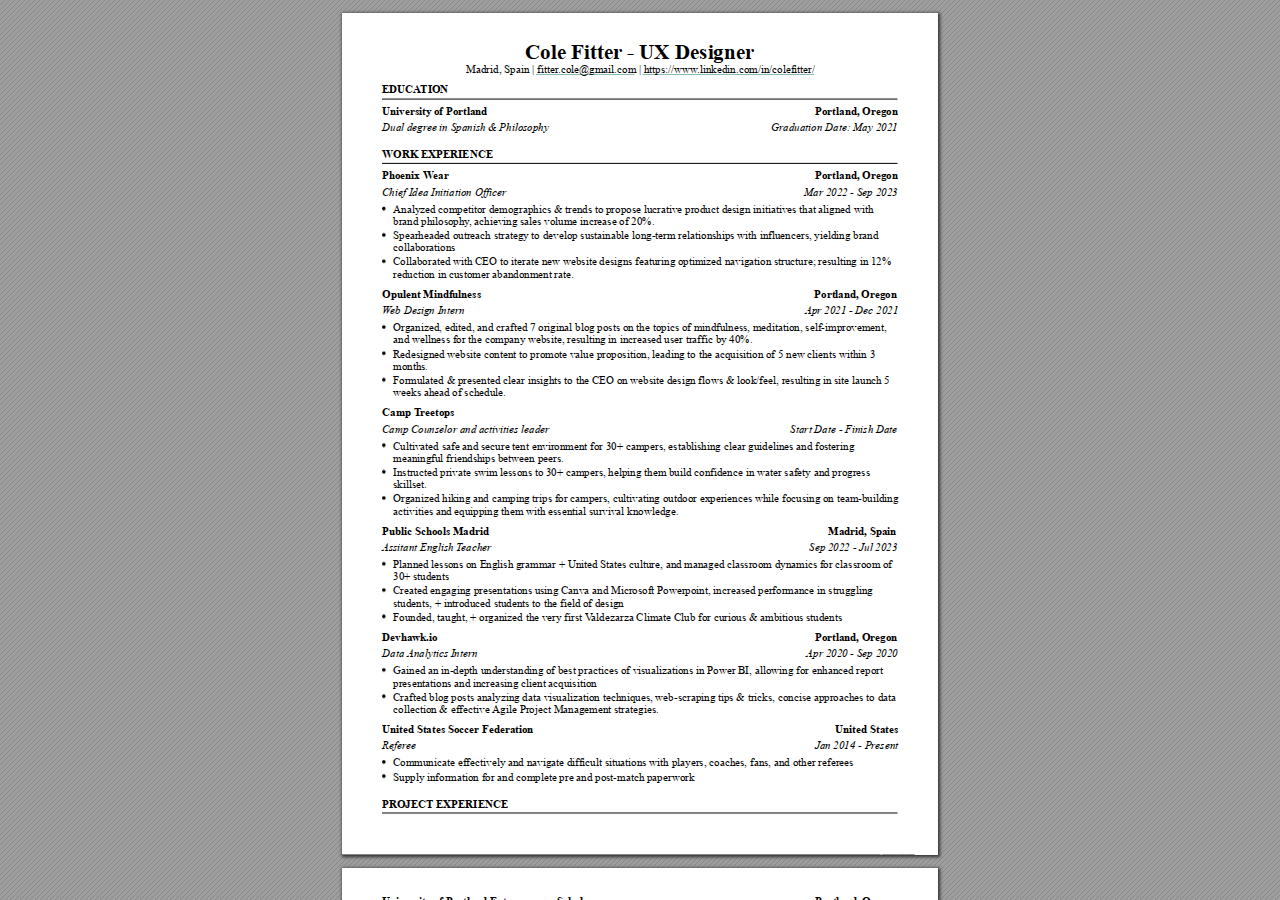
==== ColeWFitterCV.html @ 5f97f332 "Add files via upload" ====
<!DOCTYPE html>
<!-- Created by pdf2htmlEX (https://github.com/pdf2htmlEX/pdf2htmlEX) -->
<html xmlns="http://www.w3.org/1999/xhtml">
<head>
<meta charset="utf-8"/>
<meta name="generator" content="pdf2htmlEX"/>
<meta http-equiv="X-UA-Compatible" content="IE=edge,chrome=1"/>
<style type="text/css">
/*! 
 * Base CSS for pdf2htmlEX
 * Copyright 2012,2013 Lu Wang <coolwanglu@gmail.com> 
 * https://github.com/pdf2htmlEX/pdf2htmlEX/blob/master/share/LICENSE
 */#sidebar{position:absolute;top:0;left:0;bottom:0;width:250px;padding:0;margin:0;overflow:auto}#page-container{position:absolute;top:0;left:0;margin:0;padding:0;border:0}@media screen{#sidebar.opened+#page-container{left:250px}#page-container{bottom:0;right:0;overflow:auto}.loading-indicator{display:none}.loading-indicator.active{display:block;position:absolute;width:64px;height:64px;top:50%;left:50%;margin-top:-32px;margin-left:-32px}.loading-indicator img{position:absolute;top:0;left:0;bottom:0;right:0}}@media print{@page{margin:0}html{margin:0}body{margin:0;-webkit-print-color-adjust:exact}#sidebar{display:none}#page-container{width:auto;height:auto;overflow:visible;background-color:transparent}.d{display:none}}.pf{position:relative;background-color:white;overflow:hidden;margin:0;border:0}.pc{position:absolute;border:0;padding:0;margin:0;top:0;left:0;width:100%;height:100%;overflow:hidden;display:block;transform-origin:0 0;-ms-transform-origin:0 0;-webkit-transform-origin:0 0}.pc.opened{display:block}.bf{position:absolute;border:0;margin:0;top:0;bottom:0;width:100%;height:100%;-ms-user-select:none;-moz-user-select:none;-webkit-user-select:none;user-select:none}.bi{position:absolute;border:0;margin:0;-ms-user-select:none;-moz-user-select:none;-webkit-user-select:none;user-select:none}@media print{.pf{margin:0;box-shadow:none;page-break-after:always;page-break-inside:avoid}@-moz-document url-prefix(){.pf{overflow:visible;border:1px solid #fff}.pc{overflow:visible}}}.c{position:absolute;border:0;padding:0;margin:0;overflow:hidden;display:block}.t{position:absolute;white-space:pre;font-size:1px;transform-origin:0 100%;-ms-transform-origin:0 100%;-webkit-transform-origin:0 100%;unicode-bidi:bidi-override;-moz-font-feature-settings:"liga" 0}.t:after{content:''}.t:before{content:'';display:inline-block}.t span{position:relative;unicode-bidi:bidi-override}._{display:inline-block;color:transparent;z-index:-1}::selection{background:rgba(127,255,255,0.4)}::-moz-selection{background:rgba(127,255,255,0.4)}.pi{display:none}.d{position:absolute;transform-origin:0 100%;-ms-transform-origin:0 100%;-webkit-transform-origin:0 100%}.it{border:0;background-color:rgba(255,255,255,0.0)}.ir:hover{cursor:pointer}</style>
<style type="text/css">
/*! 
 * Fancy styles for pdf2htmlEX
 * Copyright 2012,2013 Lu Wang <coolwanglu@gmail.com> 
 * https://github.com/pdf2htmlEX/pdf2htmlEX/blob/master/share/LICENSE
 */@keyframes fadein{from{opacity:0}to{opacity:1}}@-webkit-keyframes fadein{from{opacity:0}to{opacity:1}}@keyframes swing{0{transform:rotate(0)}10%{transform:rotate(0)}90%{transform:rotate(720deg)}100%{transform:rotate(720deg)}}@-webkit-keyframes swing{0{-webkit-transform:rotate(0)}10%{-webkit-transform:rotate(0)}90%{-webkit-transform:rotate(720deg)}100%{-webkit-transform:rotate(720deg)}}@media screen{#sidebar{background-color:#2f3236;background-image:url("[data-uri]")}#outline{font-family:Georgia,Times,"Times New Roman",serif;font-size:13px;margin:2em 1em}#outline ul{padding:0}#outline li{list-style-type:none;margin:1em 0}#outline li>ul{margin-left:1em}#outline a,#outline a:visited,#outline a:hover,#outline a:active{line-height:1.2;color:#e8e8e8;text-overflow:ellipsis;white-space:nowrap;text-decoration:none;display:block;overflow:hidden;outline:0}#outline a:hover{color:#0cf}#page-container{background-color:#9e9e9e;background-image:url("[data-uri]");-webkit-transition:left 500ms;transition:left 500ms}.pf{margin:13px auto;box-shadow:1px 1px 3px 1px #333;border-collapse:separate}.pc.opened{-webkit-animation:fadein 100ms;animation:fadein 100ms}.loading-indicator.active{-webkit-animation:swing 1.5s ease-in-out .01s infinite alternate none;animation:swing 1.5s ease-in-out .01s infinite alternate none}.checked{background:no-repeat url([data-uri])}}</style>
<style type="text/css">
.ff0{font-family:sans-serif;visibility:hidden;}
@font-face{font-family:ff1;src:url('[data-uri]')format("woff");}.ff1{font-family:ff1;line-height:0.893555;font-style:normal;font-weight:normal;visibility:visible;}
@font-face{font-family:ff2;src:url('[data-uri]')format("woff");}.ff2{font-family:ff2;line-height:0.910645;font-style:normal;font-weight:normal;visibility:visible;}
@font-face{font-family:ff3;src:url('[data-uri]')format("woff");}.ff3{font-family:ff3;line-height:0.910156;font-style:normal;font-weight:normal;visibility:visible;}
.m0{transform:matrix(0.250000,0.000000,0.000000,0.250000,0,0);-ms-transform:matrix(0.250000,0.000000,0.000000,0.250000,0,0);-webkit-transform:matrix(0.250000,0.000000,0.000000,0.250000,0,0);}
.m1{transform:none;-ms-transform:none;-webkit-transform:none;}
.v0{vertical-align:0.000000px;}
.ls0{letter-spacing:0.000000px;}
.sc_{text-shadow:none;}
.sc0{text-shadow:-0.015em 0 transparent,0 0.015em transparent,0.015em 0 transparent,0 -0.015em  transparent;}
@media screen and (-webkit-min-device-pixel-ratio:0){
.sc_{-webkit-text-stroke:0px transparent;}
.sc0{-webkit-text-stroke:0.015em transparent;text-shadow:none;}
}
.ws0{word-spacing:-11.000000px;}
.ws1{word-spacing:0.000000px;}
._b{margin-left:-5.671874px;}
._1{margin-left:-3.767574px;}
._12{margin-left:-2.542966px;}
._0{margin-left:-1.517581px;}
._10{width:870.641489px;}
._3{width:889.440317px;}
._8{width:963.676643px;}
._17{width:1081.053592px;}
._14{width:1115.127809px;}
._5{width:1192.248906px;}
._e{width:1208.147345px;}
._11{width:1254.639533px;}
._a{width:1270.524292px;}
._2{width:1311.530158px;}
._d{width:1315.676641px;}
._6{width:1334.604377px;}
._9{width:1359.418828px;}
._7{width:1361.037965px;}
._15{width:1397.489143px;}
._16{width:1427.768435px;}
._4{width:1465.823130px;}
._13{width:1485.918830px;}
._c{width:1510.690314px;}
._f{width:1596.340704px;}
.fc0{color:rgb(0,0,0);}
.fs1{font-size:44.000000px;}
.fs0{font-size:84.000000px;}
.y0{bottom:-0.500000px;}
.y30{bottom:47.476426px;}
.y2f{bottom:74.658066px;}
.y2e{bottom:88.839707px;}
.y2d{bottom:106.021348px;}
.y2c{bottom:122.202988px;}
.y2b{bottom:142.384629px;}
.y2a{bottom:154.566270px;}
.y29{bottom:168.747910px;}
.y28{bottom:180.929551px;}
.y27{bottom:198.111191px;}
.y26{bottom:214.292832px;}
.y25{bottom:234.474473px;}
.y24{bottom:248.656113px;}
.y23{bottom:260.837754px;}
.y22{bottom:275.019395px;}
.y21{bottom:287.201035px;}
.y20{bottom:304.382676px;}
.y1f{bottom:320.564316px;}
.y1e{bottom:340.745957px;}
.y1d{bottom:352.927598px;}
.y1c{bottom:367.109238px;}
.y1b{bottom:379.290879px;}
.y1a{bottom:393.472520px;}
.y4b{bottom:398.365098px;}
.y19{bottom:405.654160px;}
.y4a{bottom:412.546738px;}
.y18{bottom:422.835801px;}
.y49{bottom:429.728379px;}
.y17{bottom:439.017441px;}
.y48{bottom:445.910020px;}
.y16{bottom:459.199082px;}
.y47{bottom:466.091660px;}
.y15{bottom:471.380723px;}
.y46{bottom:478.273301px;}
.y14{bottom:485.562363px;}
.y45{bottom:492.454941px;}
.y13{bottom:497.744004px;}
.y44{bottom:509.636582px;}
.y12{bottom:511.925645px;}
.y11{bottom:524.107285px;}
.y43{bottom:525.818223px;}
.y10{bottom:541.288926px;}
.y42{bottom:546.999863px;}
.yf{bottom:557.470566px;}
.y41{bottom:574.181504px;}
.ye{bottom:577.652207px;}
.y40{bottom:588.363145px;}
.yd{bottom:589.833848px;}
.y3f{bottom:600.544785px;}
.yc{bottom:604.015488px;}
.y3e{bottom:614.726426px;}
.yb{bottom:616.197129px;}
.y3d{bottom:626.908066px;}
.ya{bottom:630.378770px;}
.y9{bottom:642.560410px;}
.y3c{bottom:644.089707px;}
.y8{bottom:659.742051px;}
.y3b{bottom:660.271348px;}
.y7{bottom:675.923691px;}
.y3a{bottom:680.452988px;}
.y39{bottom:692.634629px;}
.y6{bottom:697.105332px;}
.y38{bottom:706.816270px;}
.y37{bottom:718.997910px;}
.y5{bottom:724.286973px;}
.y36{bottom:733.179551px;}
.y4{bottom:740.468613px;}
.y35{bottom:745.361191px;}
.y34{bottom:759.542832px;}
.y3{bottom:761.650254px;}
.y33{bottom:771.724473px;}
.y2{bottom:781.831895px;}
.y32{bottom:788.906113px;}
.y1{bottom:796.176621px;}
.y31{bottom:805.087754px;}
.h4{height:29.820312px;}
.h5{height:30.550781px;}
.h3{height:30.572266px;}
.h2{height:56.929688px;}
.h0{height:841.890000px;}
.h1{height:842.500000px;}
.w0{width:595.280000px;}
.w1{width:596.000000px;}
.x0{left:0.000000px;}
.x3{left:40.000000px;}
.x4{left:51.000000px;}
.x2{left:123.318467px;}
.x1{left:182.955186px;}
@media print{
.v0{vertical-align:0.000000pt;}
.ls0{letter-spacing:0.000000pt;}
.ws0{word-spacing:-14.666667pt;}
.ws1{word-spacing:0.000000pt;}
._b{margin-left:-7.562498pt;}
._1{margin-left:-5.023432pt;}
._12{margin-left:-3.390621pt;}
._0{margin-left:-2.023442pt;}
._10{width:1160.855319pt;}
._3{width:1185.920423pt;}
._8{width:1284.902190pt;}
._17{width:1441.404790pt;}
._14{width:1486.837078pt;}
._5{width:1589.665207pt;}
._e{width:1610.863127pt;}
._11{width:1672.852710pt;}
._a{width:1694.032389pt;}
._2{width:1748.706877pt;}
._d{width:1754.235522pt;}
._6{width:1779.472502pt;}
._9{width:1812.558438pt;}
._7{width:1814.717287pt;}
._15{width:1863.318857pt;}
._16{width:1903.691247pt;}
._4{width:1954.430840pt;}
._13{width:1981.225107pt;}
._c{width:2014.253752pt;}
._f{width:2128.454273pt;}
.fs1{font-size:58.666667pt;}
.fs0{font-size:112.000000pt;}
.y0{bottom:-0.666667pt;}
.y30{bottom:63.301901pt;}
.y2f{bottom:99.544088pt;}
.y2e{bottom:118.452943pt;}
.y2d{bottom:141.361797pt;}
.y2c{bottom:162.937317pt;}
.y2b{bottom:189.846172pt;}
.y2a{bottom:206.088360pt;}
.y29{bottom:224.997213pt;}
.y28{bottom:241.239401pt;}
.y27{bottom:264.148255pt;}
.y26{bottom:285.723776pt;}
.y25{bottom:312.632631pt;}
.y24{bottom:331.541484pt;}
.y23{bottom:347.783672pt;}
.y22{bottom:366.692527pt;}
.y21{bottom:382.934713pt;}
.y20{bottom:405.843568pt;}
.y1f{bottom:427.419088pt;}
.y1e{bottom:454.327943pt;}
.y1d{bottom:470.570131pt;}
.y1c{bottom:489.478984pt;}
.y1b{bottom:505.721172pt;}
.y1a{bottom:524.630027pt;}
.y4b{bottom:531.153464pt;}
.y19{bottom:540.872213pt;}
.y4a{bottom:550.062317pt;}
.y18{bottom:563.781068pt;}
.y49{bottom:572.971172pt;}
.y17{bottom:585.356588pt;}
.y48{bottom:594.546693pt;}
.y16{bottom:612.265443pt;}
.y47{bottom:621.455547pt;}
.y15{bottom:628.507631pt;}
.y46{bottom:637.697735pt;}
.y14{bottom:647.416484pt;}
.y45{bottom:656.606588pt;}
.y13{bottom:663.658672pt;}
.y44{bottom:679.515443pt;}
.y12{bottom:682.567527pt;}
.y11{bottom:698.809713pt;}
.y43{bottom:701.090964pt;}
.y10{bottom:721.718568pt;}
.y42{bottom:729.333151pt;}
.yf{bottom:743.294088pt;}
.y41{bottom:765.575339pt;}
.ye{bottom:770.202943pt;}
.y40{bottom:784.484193pt;}
.yd{bottom:786.445131pt;}
.y3f{bottom:800.726380pt;}
.yc{bottom:805.353984pt;}
.y3e{bottom:819.635235pt;}
.yb{bottom:821.596172pt;}
.y3d{bottom:835.877421pt;}
.ya{bottom:840.505027pt;}
.y9{bottom:856.747213pt;}
.y3c{bottom:858.786276pt;}
.y8{bottom:879.656068pt;}
.y3b{bottom:880.361797pt;}
.y7{bottom:901.231588pt;}
.y3a{bottom:907.270651pt;}
.y39{bottom:923.512839pt;}
.y6{bottom:929.473776pt;}
.y38{bottom:942.421693pt;}
.y37{bottom:958.663880pt;}
.y5{bottom:965.715964pt;}
.y36{bottom:977.572735pt;}
.y4{bottom:987.291484pt;}
.y35{bottom:993.814921pt;}
.y34{bottom:1012.723776pt;}
.y3{bottom:1015.533672pt;}
.y33{bottom:1028.965964pt;}
.y2{bottom:1042.442527pt;}
.y32{bottom:1051.874817pt;}
.y1{bottom:1061.568828pt;}
.y31{bottom:1073.450339pt;}
.h4{height:39.760417pt;}
.h5{height:40.734375pt;}
.h3{height:40.763021pt;}
.h2{height:75.906250pt;}
.h0{height:1122.520000pt;}
.h1{height:1123.333333pt;}
.w0{width:793.706667pt;}
.w1{width:794.666667pt;}
.x0{left:0.000000pt;}
.x3{left:53.333333pt;}
.x4{left:68.000000pt;}
.x2{left:164.424623pt;}
.x1{left:243.940248pt;}
}
</style>
<script>
/*
 Copyright 2012 Mozilla Foundation 
 Copyright 2013 Lu Wang <coolwanglu@gmail.com>
 Apachine License Version 2.0 
*/
(function(){function b(a,b,e,f){var c=(a.className||"").split(/\s+/g);""===c[0]&&c.shift();var d=c.indexOf(b);0>d&&e&&c.push(b);0<=d&&f&&c.splice(d,1);a.className=c.join(" ");return 0<=d}if(!("classList"in document.createElement("div"))){var e={add:function(a){b(this.element,a,!0,!1)},contains:function(a){return b(this.element,a,!1,!1)},remove:function(a){b(this.element,a,!1,!0)},toggle:function(a){b(this.element,a,!0,!0)}};Object.defineProperty(HTMLElement.prototype,"classList",{get:function(){if(this._classList)return this._classList;
var a=Object.create(e,{element:{value:this,writable:!1,enumerable:!0}});Object.defineProperty(this,"_classList",{value:a,writable:!1,enumerable:!1});return a},enumerable:!0})}})();
</script>
<script>
(function(){/*
 pdf2htmlEX.js: Core UI functions for pdf2htmlEX 
 Copyright 2012,2013 Lu Wang <coolwanglu@gmail.com> and other contributors 
 https://github.com/pdf2htmlEX/pdf2htmlEX/blob/master/share/LICENSE 
*/
var pdf2htmlEX=window.pdf2htmlEX=window.pdf2htmlEX||{},CSS_CLASS_NAMES={page_frame:"pf",page_content_box:"pc",page_data:"pi",background_image:"bi",link:"l",input_radio:"ir",__dummy__:"no comma"},DEFAULT_CONFIG={container_id:"page-container",sidebar_id:"sidebar",outline_id:"outline",loading_indicator_cls:"loading-indicator",preload_pages:3,render_timeout:100,scale_step:0.9,key_handler:!0,hashchange_handler:!0,view_history_handler:!0,__dummy__:"no comma"},EPS=1E-6;
function invert(a){var b=a[0]*a[3]-a[1]*a[2];return[a[3]/b,-a[1]/b,-a[2]/b,a[0]/b,(a[2]*a[5]-a[3]*a[4])/b,(a[1]*a[4]-a[0]*a[5])/b]}function transform(a,b){return[a[0]*b[0]+a[2]*b[1]+a[4],a[1]*b[0]+a[3]*b[1]+a[5]]}function get_page_number(a){return parseInt(a.getAttribute("data-page-no"),16)}function disable_dragstart(a){for(var b=0,c=a.length;b<c;++b)a[b].addEventListener("dragstart",function(){return!1},!1)}
function clone_and_extend_objs(a){for(var b={},c=0,e=arguments.length;c<e;++c){var h=arguments[c],d;for(d in h)h.hasOwnProperty(d)&&(b[d]=h[d])}return b}
function Page(a){if(a){this.shown=this.loaded=!1;this.page=a;this.num=get_page_number(a);this.original_height=a.clientHeight;this.original_width=a.clientWidth;var b=a.getElementsByClassName(CSS_CLASS_NAMES.page_content_box)[0];b&&(this.content_box=b,this.original_scale=this.cur_scale=this.original_height/b.clientHeight,this.page_data=JSON.parse(a.getElementsByClassName(CSS_CLASS_NAMES.page_data)[0].getAttribute("data-data")),this.ctm=this.page_data.ctm,this.ictm=invert(this.ctm),this.loaded=!0)}}
Page.prototype={hide:function(){this.loaded&&this.shown&&(this.content_box.classList.remove("opened"),this.shown=!1)},show:function(){this.loaded&&!this.shown&&(this.content_box.classList.add("opened"),this.shown=!0)},rescale:function(a){this.cur_scale=0===a?this.original_scale:a;this.loaded&&(a=this.content_box.style,a.msTransform=a.webkitTransform=a.transform="scale("+this.cur_scale.toFixed(3)+")");a=this.page.style;a.height=this.original_height*this.cur_scale+"px";a.width=this.original_width*this.cur_scale+
"px"},view_position:function(){var a=this.page,b=a.parentNode;return[b.scrollLeft-a.offsetLeft-a.clientLeft,b.scrollTop-a.offsetTop-a.clientTop]},height:function(){return this.page.clientHeight},width:function(){return this.page.clientWidth}};function Viewer(a){this.config=clone_and_extend_objs(DEFAULT_CONFIG,0<arguments.length?a:{});this.pages_loading=[];this.init_before_loading_content();var b=this;document.addEventListener("DOMContentLoaded",function(){b.init_after_loading_content()},!1)}
Viewer.prototype={scale:1,cur_page_idx:0,first_page_idx:0,init_before_loading_content:function(){this.pre_hide_pages()},initialize_radio_button:function(){for(var a=document.getElementsByClassName(CSS_CLASS_NAMES.input_radio),b=0;b<a.length;b++)a[b].addEventListener("click",function(){this.classList.toggle("checked")})},init_after_loading_content:function(){this.sidebar=document.getElementById(this.config.sidebar_id);this.outline=document.getElementById(this.config.outline_id);this.container=document.getElementById(this.config.container_id);
this.loading_indicator=document.getElementsByClassName(this.config.loading_indicator_cls)[0];for(var a=!0,b=this.outline.childNodes,c=0,e=b.length;c<e;++c)if("ul"===b[c].nodeName.toLowerCase()){a=!1;break}a||this.sidebar.classList.add("opened");this.find_pages();if(0!=this.pages.length){disable_dragstart(document.getElementsByClassName(CSS_CLASS_NAMES.background_image));this.config.key_handler&&this.register_key_handler();var h=this;this.config.hashchange_handler&&window.addEventListener("hashchange",
function(a){h.navigate_to_dest(document.location.hash.substring(1))},!1);this.config.view_history_handler&&window.addEventListener("popstate",function(a){a.state&&h.navigate_to_dest(a.state)},!1);this.container.addEventListener("scroll",function(){h.update_page_idx();h.schedule_render(!0)},!1);[this.container,this.outline].forEach(function(a){a.addEventListener("click",h.link_handler.bind(h),!1)});this.initialize_radio_button();this.render()}},find_pages:function(){for(var a=[],b={},c=this.container.childNodes,
e=0,h=c.length;e<h;++e){var d=c[e];d.nodeType===Node.ELEMENT_NODE&&d.classList.contains(CSS_CLASS_NAMES.page_frame)&&(d=new Page(d),a.push(d),b[d.num]=a.length-1)}this.pages=a;this.page_map=b},load_page:function(a,b,c){var e=this.pages;if(!(a>=e.length||(e=e[a],e.loaded||this.pages_loading[a]))){var e=e.page,h=e.getAttribute("data-page-url");if(h){this.pages_loading[a]=!0;var d=e.getElementsByClassName(this.config.loading_indicator_cls)[0];"undefined"===typeof d&&(d=this.loading_indicator.cloneNode(!0),
d.classList.add("active"),e.appendChild(d));var f=this,g=new XMLHttpRequest;g.open("GET",h,!0);g.onload=function(){if(200===g.status||0===g.status){var b=document.createElement("div");b.innerHTML=g.responseText;for(var d=null,b=b.childNodes,e=0,h=b.length;e<h;++e){var p=b[e];if(p.nodeType===Node.ELEMENT_NODE&&p.classList.contains(CSS_CLASS_NAMES.page_frame)){d=p;break}}b=f.pages[a];f.container.replaceChild(d,b.page);b=new Page(d);f.pages[a]=b;b.hide();b.rescale(f.scale);disable_dragstart(d.getElementsByClassName(CSS_CLASS_NAMES.background_image));
f.schedule_render(!1);c&&c(b)}delete f.pages_loading[a]};g.send(null)}void 0===b&&(b=this.config.preload_pages);0<--b&&(f=this,setTimeout(function(){f.load_page(a+1,b)},0))}},pre_hide_pages:function(){var a="@media screen{."+CSS_CLASS_NAMES.page_content_box+"{display:none;}}",b=document.createElement("style");b.styleSheet?b.styleSheet.cssText=a:b.appendChild(document.createTextNode(a));document.head.appendChild(b)},render:function(){for(var a=this.container,b=a.scrollTop,c=a.clientHeight,a=b-c,b=
b+c+c,c=this.pages,e=0,h=c.length;e<h;++e){var d=c[e],f=d.page,g=f.offsetTop+f.clientTop,f=g+f.clientHeight;g<=b&&f>=a?d.loaded?d.show():this.load_page(e):d.hide()}},update_page_idx:function(){var a=this.pages,b=a.length;if(!(2>b)){for(var c=this.container,e=c.scrollTop,c=e+c.clientHeight,h=-1,d=b,f=d-h;1<f;){var g=h+Math.floor(f/2),f=a[g].page;f.offsetTop+f.clientTop+f.clientHeight>=e?d=g:h=g;f=d-h}this.first_page_idx=d;for(var g=h=this.cur_page_idx,k=0;d<b;++d){var f=a[d].page,l=f.offsetTop+f.clientTop,
f=f.clientHeight;if(l>c)break;f=(Math.min(c,l+f)-Math.max(e,l))/f;if(d===h&&Math.abs(f-1)<=EPS){g=h;break}f>k&&(k=f,g=d)}this.cur_page_idx=g}},schedule_render:function(a){if(void 0!==this.render_timer){if(!a)return;clearTimeout(this.render_timer)}var b=this;this.render_timer=setTimeout(function(){delete b.render_timer;b.render()},this.config.render_timeout)},register_key_handler:function(){var a=this;window.addEventListener("DOMMouseScroll",function(b){if(b.ctrlKey){b.preventDefault();var c=a.container,
e=c.getBoundingClientRect(),c=[b.clientX-e.left-c.clientLeft,b.clientY-e.top-c.clientTop];a.rescale(Math.pow(a.config.scale_step,b.detail),!0,c)}},!1);window.addEventListener("keydown",function(b){var c=!1,e=b.ctrlKey||b.metaKey,h=b.altKey;switch(b.keyCode){case 61:case 107:case 187:e&&(a.rescale(1/a.config.scale_step,!0),c=!0);break;case 173:case 109:case 189:e&&(a.rescale(a.config.scale_step,!0),c=!0);break;case 48:e&&(a.rescale(0,!1),c=!0);break;case 33:h?a.scroll_to(a.cur_page_idx-1):a.container.scrollTop-=
a.container.clientHeight;c=!0;break;case 34:h?a.scroll_to(a.cur_page_idx+1):a.container.scrollTop+=a.container.clientHeight;c=!0;break;case 35:a.container.scrollTop=a.container.scrollHeight;c=!0;break;case 36:a.container.scrollTop=0,c=!0}c&&b.preventDefault()},!1)},rescale:function(a,b,c){var e=this.scale;this.scale=a=0===a?1:b?e*a:a;c||(c=[0,0]);b=this.container;c[0]+=b.scrollLeft;c[1]+=b.scrollTop;for(var h=this.pages,d=h.length,f=this.first_page_idx;f<d;++f){var g=h[f].page;if(g.offsetTop+g.clientTop>=
c[1])break}g=f-1;0>g&&(g=0);var g=h[g].page,k=g.clientWidth,f=g.clientHeight,l=g.offsetLeft+g.clientLeft,m=c[0]-l;0>m?m=0:m>k&&(m=k);k=g.offsetTop+g.clientTop;c=c[1]-k;0>c?c=0:c>f&&(c=f);for(f=0;f<d;++f)h[f].rescale(a);b.scrollLeft+=m/e*a+g.offsetLeft+g.clientLeft-m-l;b.scrollTop+=c/e*a+g.offsetTop+g.clientTop-c-k;this.schedule_render(!0)},fit_width:function(){var a=this.cur_page_idx;this.rescale(this.container.clientWidth/this.pages[a].width(),!0);this.scroll_to(a)},fit_height:function(){var a=this.cur_page_idx;
this.rescale(this.container.clientHeight/this.pages[a].height(),!0);this.scroll_to(a)},get_containing_page:function(a){for(;a;){if(a.nodeType===Node.ELEMENT_NODE&&a.classList.contains(CSS_CLASS_NAMES.page_frame)){a=get_page_number(a);var b=this.page_map;return a in b?this.pages[b[a]]:null}a=a.parentNode}return null},link_handler:function(a){var b=a.target,c=b.getAttribute("data-dest-detail");if(c){if(this.config.view_history_handler)try{var e=this.get_current_view_hash();window.history.replaceState(e,
"","#"+e);window.history.pushState(c,"","#"+c)}catch(h){}this.navigate_to_dest(c,this.get_containing_page(b));a.preventDefault()}},navigate_to_dest:function(a,b){try{var c=JSON.parse(a)}catch(e){return}if(c instanceof Array){var h=c[0],d=this.page_map;if(h in d){for(var f=d[h],h=this.pages[f],d=2,g=c.length;d<g;++d){var k=c[d];if(null!==k&&"number"!==typeof k)return}for(;6>c.length;)c.push(null);var g=b||this.pages[this.cur_page_idx],d=g.view_position(),d=transform(g.ictm,[d[0],g.height()-d[1]]),
g=this.scale,l=[0,0],m=!0,k=!1,n=this.scale;switch(c[1]){case "XYZ":l=[null===c[2]?d[0]:c[2]*n,null===c[3]?d[1]:c[3]*n];g=c[4];if(null===g||0===g)g=this.scale;k=!0;break;case "Fit":case "FitB":l=[0,0];k=!0;break;case "FitH":case "FitBH":l=[0,null===c[2]?d[1]:c[2]*n];k=!0;break;case "FitV":case "FitBV":l=[null===c[2]?d[0]:c[2]*n,0];k=!0;break;case "FitR":l=[c[2]*n,c[5]*n],m=!1,k=!0}if(k){this.rescale(g,!1);var p=this,c=function(a){l=transform(a.ctm,l);m&&(l[1]=a.height()-l[1]);p.scroll_to(f,l)};h.loaded?
c(h):(this.load_page(f,void 0,c),this.scroll_to(f))}}}},scroll_to:function(a,b){var c=this.pages;if(!(0>a||a>=c.length)){c=c[a].view_position();void 0===b&&(b=[0,0]);var e=this.container;e.scrollLeft+=b[0]-c[0];e.scrollTop+=b[1]-c[1]}},get_current_view_hash:function(){var a=[],b=this.pages[this.cur_page_idx];a.push(b.num);a.push("XYZ");var c=b.view_position(),c=transform(b.ictm,[c[0],b.height()-c[1]]);a.push(c[0]/this.scale);a.push(c[1]/this.scale);a.push(this.scale);return JSON.stringify(a)}};
pdf2htmlEX.Viewer=Viewer;})();
</script>
<script>
try{
pdf2htmlEX.defaultViewer = new pdf2htmlEX.Viewer({});
}catch(e){}
</script>
<title></title>
</head>
<body>
<div id="sidebar">
<div id="outline">
</div>
</div>
<div id="page-container">
<div id="pf1" class="pf w0 h0" data-page-no="1"><div class="pc pc1 w0 h0"><img class="bi x0 y0 w1 h1" alt="" src="[data-uri]"/><div class="t m0 x1 h2 y1 ff1 fs0 fc0 sc0 ls0 ws1">Cole Fitter<span class="_ _0"></span> - UX Designer</div><div class="t m0 x2 h3 y2 ff2 fs1 fc0 sc0 ls0 ws1">Madrid, Spain | fitter<span class="_ _0"></span>.cole@gmail.com | https://www<span class="_ _1"></span>.linkedin.com/in/colefitter/</div><div class="t m0 x3 h4 y3 ff1 fs1 fc0 sc0 ls0 ws0">EDUCA<span class="_ _1"></span>TION</div><div class="t m0 x3 h4 y4 ff1 fs1 fc0 sc0 ls0 ws1">University of Portland<span class="_ _2"> </span>Portland, Oregon</div><div class="t m0 x3 h5 y5 ff3 fs1 fc0 sc0 ls0 ws1">Dual degr<span class="_ _0"></span>ee in Spanish &amp; Philosophy<span class="_ _3"> </span>Graduation Date: May 2021</div><div class="t m0 x3 h4 y6 ff1 fs1 fc0 sc0 ls0 ws1">WORK EXPERIENCE</div><div class="t m0 x3 h4 y7 ff1 fs1 fc0 sc0 ls0 ws1">Phoenix W<span class="_ _0"></span>ear<span class="_ _4"> </span>Portland, Oregon</div><div class="t m0 x3 h5 y8 ff3 fs1 fc0 sc0 ls0 ws1">Chief Idea Initiation Officer<span class="_ _5"> </span>Mar 2022 - Sep 2023</div><div class="t m0 x4 h3 y9 ff2 fs1 fc0 sc0 ls0 ws1">Analyzed competitor demographics &amp; trends to propose lucrative product design initiatives that aligned with </div><div class="t m0 x4 h3 ya ff2 fs1 fc0 sc0 ls0 ws1">brand philosophy<span class="_ _1"></span>, achieving sales volume increase of 20%.</div><div class="t m0 x4 h3 yb ff2 fs1 fc0 sc0 ls0 ws1">Spearheaded outreach strategy to develop sustainable long-term relationships with influencers, yielding brand </div><div class="t m0 x4 h3 yc ff2 fs1 fc0 sc0 ls0">collaborations</div><div class="t m0 x4 h3 yd ff2 fs1 fc0 sc0 ls0 ws1">Collaborated with CEO to iterate new website designs featuring optimized navigation structure; resulting in 12% </div><div class="t m0 x4 h3 ye ff2 fs1 fc0 sc0 ls0 ws1">reduction in customer abandonment rate.</div><div class="t m0 x3 h4 yf ff1 fs1 fc0 sc0 ls0 ws1">Opulent Mindfulness<span class="_ _6"> </span>Portland, Oregon</div><div class="t m0 x3 h5 y10 ff3 fs1 fc0 sc0 ls0 ws1">W<span class="_ _1"></span>eb Design Intern<span class="_ _7"> </span>Apr 2021 - Dec 2021</div><div class="t m0 x4 h3 y11 ff2 fs1 fc0 sc0 ls0 ws1">Organized, edited, and crafted 7 original blog posts on the topics of mindfulness, meditation, self-improvement, </div><div class="t m0 x4 h3 y12 ff2 fs1 fc0 sc0 ls0 ws1">and wellness for the company website, resulting in increased user traffic by 40%.</div><div class="t m0 x4 h3 y13 ff2 fs1 fc0 sc0 ls0 ws1">Redesigned website content to promote value proposition, leading to the acquisition of 5 new clients within 3 </div><div class="t m0 x4 h3 y14 ff2 fs1 fc0 sc0 ls0">months.</div><div class="t m0 x4 h3 y15 ff2 fs1 fc0 sc0 ls0 ws1">Formulated &amp; presented clear insights to the CEO on website design flows &amp; look/feel, resulting in site launch 5 </div><div class="t m0 x4 h3 y16 ff2 fs1 fc0 sc0 ls0 ws1">weeks ahead of schedule.</div><div class="t m0 x3 h4 y17 ff1 fs1 fc0 sc0 ls0 ws1">Camp T<span class="_ _1"></span>reetops</div><div class="t m0 x3 h5 y18 ff3 fs1 fc0 sc0 ls0 ws1">Camp Counselor and activities leader<span class="_ _8"> </span>Start Date - Finish Date</div><div class="t m0 x4 h3 y19 ff2 fs1 fc0 sc0 ls0 ws1">Cultivated safe and secure tent environment for 30+ campers, establishing clear guidelines and fostering </div><div class="t m0 x4 h3 y1a ff2 fs1 fc0 sc0 ls0 ws1">meaningful friendships between peers.</div><div class="t m0 x4 h3 y1b ff2 fs1 fc0 sc0 ls0 ws1">Instructed private swim lessons to 30+ campers, helping them build confidence in water safety and progress </div><div class="t m0 x4 h3 y1c ff2 fs1 fc0 sc0 ls0">skillset.</div><div class="t m0 x4 h3 y1d ff2 fs1 fc0 sc0 ls0 ws1">Organized hiking and camping trips for campers, cultivating outdoor experiences while focusing on team-building </div><div class="t m0 x4 h3 y1e ff2 fs1 fc0 sc0 ls0 ws1">activities and equipping them with essential survival knowledge.</div><div class="t m0 x3 h4 y1f ff1 fs1 fc0 sc0 ls0 ws1">Public Schools Madrid<span class="_ _9"> </span>Madrid, Spain</div><div class="t m0 x3 h5 y20 ff3 fs1 fc0 sc0 ls0 ws1">Assitant English T<span class="_ _1"></span>eacher<span class="_ _a"> </span>Sep 2022 - Jul 2023</div><div class="t m0 x4 h3 y21 ff2 fs1 fc0 sc0 ls0 ws1">Planned lessons on English grammar + United States culture, and managed classroom dynamics for classroom of </div><div class="t m0 x4 h3 y22 ff2 fs1 fc0 sc0 ls0 ws1">30+ students</div><div class="t m0 x4 h3 y23 ff2 fs1 fc0 sc0 ls0 ws1">Created engaging presentations using Canva and Microsoft Powerpoint, increased performance in struggling </div><div class="t m0 x4 h3 y24 ff2 fs1 fc0 sc0 ls0 ws1">students, + introduced students to the field of design</div><div class="t m0 x4 h3 y25 ff2 fs1 fc0 sc0 ls0 ws1">Founded, taught, + organized the very first V<span class="_ _b"></span>aldezarza Climate Club for curious &amp; ambitious students</div><div class="t m0 x3 h4 y26 ff1 fs1 fc0 sc0 ls0 ws1">Devhawk.io<span class="_ _c"> </span>Portland, Oregon</div><div class="t m0 x3 h5 y27 ff3 fs1 fc0 sc0 ls0 ws1">Data Analytics Intern<span class="_ _d"> </span>Apr 2020 - Sep 2020</div><div class="t m0 x4 h3 y28 ff2 fs1 fc0 sc0 ls0 ws1">Gained an in-depth understanding of best practices of visualizations in Power BI, allowing for enhanced report </div><div class="t m0 x4 h3 y29 ff2 fs1 fc0 sc0 ls0 ws1">presentations and increasing client acquisition</div><div class="t m0 x4 h3 y2a ff2 fs1 fc0 sc0 ls0 ws1">Crafted blog posts analyzing data visualization techniques, web-scraping tips &amp; tricks, concise approaches to data </div><div class="t m0 x4 h3 y2b ff2 fs1 fc0 sc0 ls0 ws1">collection &amp; effective Agile Project Management strategies.</div><div class="t m0 x3 h4 y2c ff1 fs1 fc0 sc0 ls0 ws1">United States Soccer Federation<span class="_ _e"> </span>United States</div><div class="t m0 x3 h5 y2d ff3 fs1 fc0 sc0 ls0 ws1">Refer<span class="_ _0"></span>ee<span class="_ _f"> </span>Jan 2014 - Pr<span class="_ _0"></span>esent</div><div class="t m0 x4 h3 y2e ff2 fs1 fc0 sc0 ls0 ws1">Communicate effectively and navigate dif<span class="_ _0"></span>ficult situations with players, coaches, fans, and other referees</div><div class="t m0 x4 h3 y2f ff2 fs1 fc0 sc0 ls0 ws1">Supply information for and complete pre and post-match paperwork</div><div class="t m0 x3 h4 y30 ff1 fs1 fc0 sc0 ls0 ws1">PROJECT EXPERIENCE</div><a class="l" href="mailto:fitter.cole@gmail.com"><div class="d m1" style="border-style:none;position:absolute;left:193.959092px;bottom:779.452500px;width:98.709961px;height:12.181641px;background-color:rgba(255,255,255,0.000001);"></div></a><a class="l" href="https://www.linkedin.com/in/colefitter/"><div class="d m1" style="border-style:none;position:absolute;left:300.371201px;bottom:779.452500px;width:30.561524px;height:12.181641px;background-color:rgba(255,255,255,0.000001);"></div></a><a class="l" href="https://www.linkedin.com/in/colefitter/"><div class="d m1" style="border-style:none;position:absolute;left:330.932725px;bottom:779.452500px;width:86.662597px;height:12.181641px;background-color:rgba(255,255,255,0.000001);"></div></a><a class="l" href="https://www.linkedin.com/in/colefitter/"><div class="d m1" style="border-style:none;position:absolute;left:417.595322px;bottom:779.452500px;width:11.612305px;height:12.181641px;background-color:rgba(255,255,255,0.000001);"></div></a><a class="l" href="https://www.linkedin.com/in/colefitter/"><div class="d m1" style="border-style:none;position:absolute;left:429.207627px;bottom:779.452500px;width:42.753906px;height:12.181641px;background-color:rgba(255,255,255,0.000001);"></div></a></div><div class="pi" data-data='{"ctm":[1.000000,0.000000,0.000000,1.000000,0.000000,0.000000]}'></div></div>
<div id="pf2" class="pf w0 h0" data-page-no="2"><div class="pc pc2 w0 h0"><img class="bi x0 y0 w1 h1" alt="" src="[data-uri]"/><div class="t m0 x3 h4 y31 ff1 fs1 fc0 sc0 ls0 ws1">University of Portland Entrepr<span class="_ _0"></span>eneur Scholars<span class="_ _10"> </span>Portland, Oregon</div><div class="t m0 x3 h5 y32 ff3 fs1 fc0 sc0 ls0 ws1">SafeSense Smart Helmet<span class="_ _11"> </span>Sep 2019 - May 2020</div><div class="t m0 x4 h3 y33 ff2 fs1 fc0 sc0 ls0 ws1">Successfully presented a formal pitch + product video leveraging strategies outlined in the Business Model </div><div class="t m0 x4 h3 y34 ff2 fs1 fc0 sc0 ls0 ws1">Canvas, impressing the Pilots V<span class="_ _b"></span>enture Challenge judges</div><div class="t m0 x4 h3 y35 ff2 fs1 fc0 sc0 ls0 ws1">Partnered with innovation and startup experts from T<span class="_ _1"></span>okyo and New Zealand to innovate the SafeSense product </div><div class="t m0 x4 h3 y36 ff2 fs1 fc0 sc0 ls0 ws1">roadmap, driving an increase of 35% in client acquisitions.</div><div class="t m0 x4 h3 y37 ff2 fs1 fc0 sc0 ls0 ws1">Attended training sessions at Bloomberg headquarters, attaining specialized insight expanding product capabilities </div><div class="t m0 x4 h3 y38 ff2 fs1 fc0 sc0 ls0 ws1">by 20%.</div><div class="t m0 x4 h3 y39 ff2 fs1 fc0 sc0 ls0 ws1">Conducted meetings with key stakeholders in New Y<span class="_ _1"></span>ork City to validate hypotheses and develop ef<span class="_ _0"></span>fective </div><div class="t m0 x4 h3 y3a ff2 fs1 fc0 sc0 ls0 ws1">solutions, leading to a successful pivot in the SafesSense roadmap.</div><div class="t m0 x3 h4 y3b ff1 fs1 fc0 sc0 ls0 ws1">Global Enterprise Experience</div><div class="t m0 x3 h5 y3c ff3 fs1 fc0 sc0 ls0 ws1">ReT<span class="_ _0"></span>r<span class="_ _12"></span>end<span class="_ _13"> </span>Start Date - Finish Date</div><div class="t m0 x4 h3 y3d ff2 fs1 fc0 sc0 ls0 ws1">Collaborated with international undergraduates to develop ReT<span class="_ _12"></span>rend business venture tackling UN’<span class="_ _12"></span>s SDG #12, </div><div class="t m0 x4 h3 y3e ff2 fs1 fc0 sc0 ls0 ws1">garnering support from 70+ businesses &amp; community partners.</div><div class="t m0 x4 h3 y3f ff2 fs1 fc0 sc0 ls0 ws1">Stymied waste production by 12% by promoting sustainable fashion initiatives &amp; upholding ethical practices for </div><div class="t m0 x4 h3 y40 ff2 fs1 fc0 sc0 ls0 ws1">10K young professionals in Malaysia.</div><div class="t m0 x4 h3 y41 ff2 fs1 fc0 sc0 ls0 ws1">ReT<span class="_ _12"></span>rend is a business that transforms old, used clothing into new and fashionable garments</div><div class="t m0 x3 h4 y42 ff1 fs1 fc0 sc0 ls0 ws1">LEADERSHIP<span class="_ _12"></span> EXPERIENCE</div><div class="t m0 x3 h4 y43 ff1 fs1 fc0 sc0 ls0 ws1">V<span class="_ _1"></span>aldezarza Public Language School<span class="_ _14"> </span>Madrid, Spain</div><div class="t m0 x3 h5 y44 ff3 fs1 fc0 sc0 ls0 ws1">Climate Club<span class="_ _15"> </span>Start Date - Finish Date</div><div class="t m0 x4 h3 y45 ff2 fs1 fc0 sc0 ls0 ws1">Founded, taught, + organized the very first V<span class="_ _b"></span>aldezarza Climate Club for curious &amp; ambitious students</div><div class="t m0 x4 h3 y46 ff2 fs1 fc0 sc0 ls0 ws1">Introduced concepts such as fighting for 1.5°C, Paris Climate Accords, UN SDGs, and the need to stop all new oil </div><div class="t m0 x4 h3 y47 ff2 fs1 fc0 sc0 ls0">projects</div><div class="t m0 x3 h4 y48 ff1 fs1 fc0 sc0 ls0 ws1">Friends of T<span class="_ _1"></span>rees<span class="_ _16"> </span>Portland, Oregon</div><div class="t m0 x3 h5 y49 ff3 fs1 fc0 sc0 ls0 ws1">Planter and Assistant Cr<span class="_ _12"></span>ew Leader<span class="_ _17"> </span>Sep 2017 - Oct 2020</div><div class="t m0 x4 h3 y4a ff2 fs1 fc0 sc0 ls0 ws1">gained in-depth understanding of tree root systems, best planting techniques, &amp; post-plant maintenance</div><div class="t m0 x4 h3 y4b ff2 fs1 fc0 sc0 ls0 ws1">Managed crew dynamics of 8+ people &amp; created fun and engaging activities to teach about tree planting</div></div><div class="pi" data-data='{"ctm":[1.000000,0.000000,0.000000,1.000000,0.000000,0.000000]}'></div></div>
</div>
<div class="loading-indicator">
<img alt="" src="[data-uri]"/>
</div>
</body>
</html>
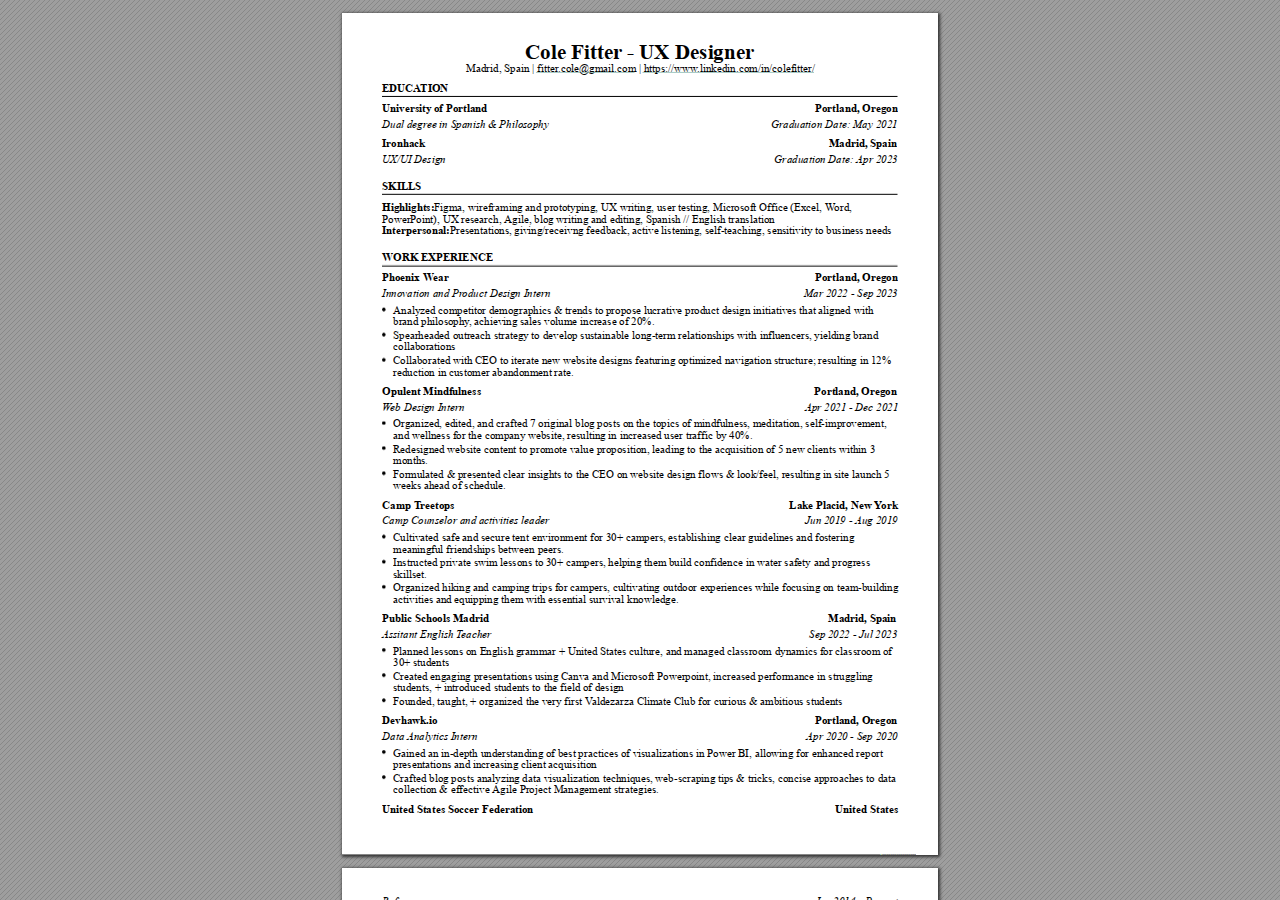
==== commit 7aa5c78d: "Add files via upload" ====
--- a/ColeWFitterCV.html
+++ b/ColeWFitterCV.html
@@ -19,9 +19,9 @@
  */@keyframes fadein{from{opacity:0}to{opacity:1}}@-webkit-keyframes fadein{from{opacity:0}to{opacity:1}}@keyframes swing{0{transform:rotate(0)}10%{transform:rotate(0)}90%{transform:rotate(720deg)}100%{transform:rotate(720deg)}}@-webkit-keyframes swing{0{-webkit-transform:rotate(0)}10%{-webkit-transform:rotate(0)}90%{-webkit-transform:rotate(720deg)}100%{-webkit-transform:rotate(720deg)}}@media screen{#sidebar{background-color:#2f3236;background-image:url("[data-uri]")}#outline{font-family:Georgia,Times,"Times New Roman",serif;font-size:13px;margin:2em 1em}#outline ul{padding:0}#outline li{list-style-type:none;margin:1em 0}#outline li>ul{margin-left:1em}#outline a,#outline a:visited,#outline a:hover,#outline a:active{line-height:1.2;color:#e8e8e8;text-overflow:ellipsis;white-space:nowrap;text-decoration:none;display:block;overflow:hidden;outline:0}#outline a:hover{color:#0cf}#page-container{background-color:#9e9e9e;background-image:url("[data-uri]");-webkit-transition:left 500ms;transition:left 500ms}.pf{margin:13px auto;box-shadow:1px 1px 3px 1px #333;border-collapse:separate}.pc.opened{-webkit-animation:fadein 100ms;animation:fadein 100ms}.loading-indicator.active{-webkit-animation:swing 1.5s ease-in-out .01s infinite alternate none;animation:swing 1.5s ease-in-out .01s infinite alternate none}.checked{background:no-repeat url([data-uri])}}</style>
 <style type="text/css">
 .ff0{font-family:sans-serif;visibility:hidden;}
-@font-face{font-family:ff1;src:url('[data-uri]')format("woff");}.ff1{font-family:ff1;line-height:0.893555;font-style:normal;font-weight:normal;visibility:visible;}
-@font-face{font-family:ff2;src:url('[data-uri]')format("woff");}.ff2{font-family:ff2;line-height:0.910645;font-style:normal;font-weight:normal;visibility:visible;}
-@font-face{font-family:ff3;src:url('[data-uri]')format("woff");}.ff3{font-family:ff3;line-height:0.910156;font-style:normal;font-weight:normal;visibility:visible;}
+@font-face{font-family:ff1;src:url('[data-uri]')format("woff");}.ff1{font-family:ff1;line-height:0.893555;font-style:normal;font-weight:normal;visibility:visible;}
+@font-face{font-family:ff2;src:url('[data-uri]')format("woff");}.ff2{font-family:ff2;line-height:0.910645;font-style:normal;font-weight:normal;visibility:visible;}
+@font-face{font-family:ff3;src:url('[data-uri]')format("woff");}.ff3{font-family:ff3;line-height:0.910156;font-style:normal;font-weight:normal;visibility:visible;}
 .m0{transform:matrix(0.250000,0.000000,0.000000,0.250000,0,0);-ms-transform:matrix(0.250000,0.000000,0.000000,0.250000,0,0);-webkit-transform:matrix(0.250000,0.000000,0.000000,0.250000,0,0);}
 .m1{transform:none;-ms-transform:none;-webkit-transform:none;}
 .v0{vertical-align:0.000000px;}
@@ -32,111 +32,119 @@
 .sc_{-webkit-text-stroke:0px transparent;}
 .sc0{-webkit-text-stroke:0.015em transparent;text-shadow:none;}
 }
-.ws0{word-spacing:-11.000000px;}
-.ws1{word-spacing:0.000000px;}
-._b{margin-left:-5.671874px;}
+.ws0{word-spacing:0.000000px;}
+._b{margin-left:-4.876953px;}
 ._1{margin-left:-3.767574px;}
-._12{margin-left:-2.542966px;}
+._15{margin-left:-2.542966px;}
 ._0{margin-left:-1.517581px;}
-._10{width:870.641489px;}
+._12{width:870.641489px;}
 ._3{width:889.440317px;}
-._8{width:963.676643px;}
-._17{width:1081.053592px;}
-._14{width:1115.127809px;}
-._5{width:1192.248906px;}
-._e{width:1208.147345px;}
-._11{width:1254.639533px;}
-._a{width:1270.524292px;}
+._7{width:1014.114143px;}
+._c{width:1022.350471px;}
+._1a{width:1081.053592px;}
+._17{width:1116.237188px;}
+._10{width:1208.147345px;}
+._13{width:1254.639533px;}
+._e{width:1271.633671px;}
 ._2{width:1311.530158px;}
-._d{width:1315.676641px;}
-._6{width:1334.604377px;}
-._9{width:1359.418828px;}
-._7{width:1361.037965px;}
-._15{width:1397.489143px;}
-._16{width:1427.768435px;}
-._4{width:1465.823130px;}
-._13{width:1485.918830px;}
-._c{width:1510.690314px;}
-._f{width:1596.340704px;}
+._5{width:1315.633673px;}
+._8{width:1334.604377px;}
+._a{width:1340.155152px;}
+._14{width:1357.270391px;}
+._d{width:1359.418828px;}
+._9{width:1361.037965px;}
+._19{width:1427.768435px;}
+._6{width:1465.823130px;}
+._18{width:1493.266482px;}
+._f{width:1510.690314px;}
+._16{width:1537.287970px;}
+._11{width:1596.340704px;}
+._4{width:1613.664922px;}
 .fc0{color:rgb(0,0,0);}
 .fs1{font-size:44.000000px;}
 .fs0{font-size:84.000000px;}
 .y0{bottom:-0.500000px;}
-.y30{bottom:47.476426px;}
-.y2f{bottom:74.658066px;}
-.y2e{bottom:88.839707px;}
-.y2d{bottom:106.021348px;}
-.y2c{bottom:122.202988px;}
-.y2b{bottom:142.384629px;}
-.y2a{bottom:154.566270px;}
-.y29{bottom:168.747910px;}
-.y28{bottom:180.929551px;}
-.y27{bottom:198.111191px;}
-.y26{bottom:214.292832px;}
-.y25{bottom:234.474473px;}
-.y24{bottom:248.656113px;}
-.y23{bottom:260.837754px;}
-.y22{bottom:275.019395px;}
-.y21{bottom:287.201035px;}
-.y20{bottom:304.382676px;}
-.y1f{bottom:320.564316px;}
-.y1e{bottom:340.745957px;}
-.y1d{bottom:352.927598px;}
-.y1c{bottom:367.109238px;}
-.y1b{bottom:379.290879px;}
-.y1a{bottom:393.472520px;}
-.y4b{bottom:398.365098px;}
-.y19{bottom:405.654160px;}
-.y4a{bottom:412.546738px;}
-.y18{bottom:422.835801px;}
-.y49{bottom:429.728379px;}
-.y17{bottom:439.017441px;}
-.y48{bottom:445.910020px;}
-.y16{bottom:459.199082px;}
-.y47{bottom:466.091660px;}
-.y15{bottom:471.380723px;}
-.y46{bottom:478.273301px;}
-.y14{bottom:485.562363px;}
-.y45{bottom:492.454941px;}
-.y13{bottom:497.744004px;}
-.y44{bottom:509.636582px;}
-.y12{bottom:511.925645px;}
-.y11{bottom:524.107285px;}
-.y43{bottom:525.818223px;}
-.y10{bottom:541.288926px;}
-.y42{bottom:546.999863px;}
-.yf{bottom:557.470566px;}
-.y41{bottom:574.181504px;}
-.ye{bottom:577.652207px;}
-.y40{bottom:588.363145px;}
-.yd{bottom:589.833848px;}
-.y3f{bottom:600.544785px;}
-.yc{bottom:604.015488px;}
-.y3e{bottom:614.726426px;}
-.yb{bottom:616.197129px;}
-.y3d{bottom:626.908066px;}
-.ya{bottom:630.378770px;}
-.y9{bottom:642.560410px;}
-.y3c{bottom:644.089707px;}
-.y8{bottom:659.742051px;}
-.y3b{bottom:660.271348px;}
-.y7{bottom:675.923691px;}
-.y3a{bottom:680.452988px;}
-.y39{bottom:692.634629px;}
-.y6{bottom:697.105332px;}
-.y38{bottom:706.816270px;}
-.y37{bottom:718.997910px;}
-.y5{bottom:724.286973px;}
-.y36{bottom:733.179551px;}
-.y4{bottom:740.468613px;}
-.y35{bottom:745.361191px;}
-.y34{bottom:759.542832px;}
-.y3{bottom:761.650254px;}
-.y33{bottom:771.724473px;}
-.y2{bottom:781.831895px;}
-.y32{bottom:788.906113px;}
+.y32{bottom:42.511875px;}
+.y31{bottom:62.084434px;}
+.y30{bottom:73.656992px;}
+.y2f{bottom:87.229551px;}
+.y2e{bottom:98.802109px;}
+.y2d{bottom:115.374668px;}
+.y2c{bottom:130.947227px;}
+.y2b{bottom:150.519785px;}
+.y2a{bottom:164.092344px;}
+.y29{bottom:175.664902px;}
+.y28{bottom:189.237461px;}
+.y27{bottom:200.810020px;}
+.y26{bottom:217.382578px;}
+.y25{bottom:232.955137px;}
+.y24{bottom:252.527695px;}
+.y23{bottom:264.100254px;}
+.y22{bottom:277.672813px;}
+.y21{bottom:289.245371px;}
+.y20{bottom:302.817930px;}
+.y1f{bottom:314.390488px;}
+.y1e{bottom:330.963047px;}
+.y51{bottom:336.910996px;}
+.y1d{bottom:346.535605px;}
+.y50{bottom:350.483555px;}
+.y1c{bottom:366.108164px;}
+.y4f{bottom:367.056113px;}
+.y1b{bottom:377.680723px;}
+.y4e{bottom:382.628672px;}
+.y1a{bottom:391.253281px;}
+.y4d{bottom:402.201230px;}
+.y19{bottom:402.825840px;}
+.y4c{bottom:413.773789px;}
+.y18{bottom:416.398398px;}
+.y4b{bottom:427.346348px;}
+.y17{bottom:427.970957px;}
+.y4a{bottom:443.918906px;}
+.y16{bottom:444.543516px;}
+.y49{bottom:459.491465px;}
+.y15{bottom:460.116074px;}
+.y14{bottom:479.688633px;}
+.y48{bottom:480.064023px;}
+.y13{bottom:491.261191px;}
+.y12{bottom:504.833750px;}
+.y47{bottom:506.636582px;}
+.y11{bottom:516.406309px;}
+.y46{bottom:520.209141px;}
+.y10{bottom:529.978867px;}
+.y45{bottom:531.781699px;}
+.yf{bottom:541.551426px;}
+.y44{bottom:545.354258px;}
+.y43{bottom:556.926816px;}
+.ye{bottom:558.123984px;}
+.y42{bottom:573.499375px;}
+.yd{bottom:573.696543px;}
+.y41{bottom:589.071934px;}
+.yc{bottom:594.269102px;}
+.y40{bottom:608.644492px;}
+.y3f{bottom:620.217051px;}
+.yb{bottom:620.841660px;}
+.ya{bottom:632.414219px;}
+.y3e{bottom:633.789609px;}
+.y9{bottom:643.986777px;}
+.y3d{bottom:645.362168px;}
+.y3c{bottom:658.934727px;}
+.y8{bottom:665.559336px;}
+.y3b{bottom:670.507285px;}
+.y3a{bottom:684.079844px;}
+.y7{bottom:692.131895px;}
+.y39{bottom:695.652402px;}
+.y6{bottom:707.704453px;}
+.y38{bottom:712.224961px;}
+.y5{bottom:727.277012px;}
+.y37{bottom:727.797520px;}
+.y4{bottom:742.849570px;}
+.y36{bottom:748.370078px;}
+.y3{bottom:763.422129px;}
+.y35{bottom:774.942637px;}
+.y2{bottom:782.994688px;}
+.y34{bottom:788.515195px;}
 .y1{bottom:796.176621px;}
-.y31{bottom:805.087754px;}
+.y33{bottom:805.087754px;}
 .h4{height:29.820312px;}
 .h5{height:30.550781px;}
 .h3{height:30.572266px;}
@@ -153,110 +161,118 @@
 @media print{
 .v0{vertical-align:0.000000pt;}
 .ls0{letter-spacing:0.000000pt;}
-.ws0{word-spacing:-14.666667pt;}
-.ws1{word-spacing:0.000000pt;}
-._b{margin-left:-7.562498pt;}
+.ws0{word-spacing:0.000000pt;}
+._b{margin-left:-6.502604pt;}
 ._1{margin-left:-5.023432pt;}
-._12{margin-left:-3.390621pt;}
+._15{margin-left:-3.390621pt;}
 ._0{margin-left:-2.023442pt;}
-._10{width:1160.855319pt;}
+._12{width:1160.855319pt;}
 ._3{width:1185.920423pt;}
-._8{width:1284.902190pt;}
-._17{width:1441.404790pt;}
-._14{width:1486.837078pt;}
-._5{width:1589.665207pt;}
-._e{width:1610.863127pt;}
-._11{width:1672.852710pt;}
-._a{width:1694.032389pt;}
+._7{width:1352.152191pt;}
+._c{width:1363.133961pt;}
+._1a{width:1441.404790pt;}
+._17{width:1488.316250pt;}
+._10{width:1610.863127pt;}
+._13{width:1672.852710pt;}
+._e{width:1695.511561pt;}
 ._2{width:1748.706877pt;}
-._d{width:1754.235522pt;}
-._6{width:1779.472502pt;}
-._9{width:1812.558438pt;}
-._7{width:1814.717287pt;}
-._15{width:1863.318857pt;}
-._16{width:1903.691247pt;}
-._4{width:1954.430840pt;}
-._13{width:1981.225107pt;}
-._c{width:2014.253752pt;}
-._f{width:2128.454273pt;}
+._5{width:1754.178230pt;}
+._8{width:1779.472502pt;}
+._a{width:1786.873536pt;}
+._14{width:1809.693854pt;}
+._d{width:1812.558438pt;}
+._9{width:1814.717287pt;}
+._19{width:1903.691247pt;}
+._6{width:1954.430840pt;}
+._18{width:1991.021977pt;}
+._f{width:2014.253752pt;}
+._16{width:2049.717293pt;}
+._11{width:2128.454273pt;}
+._4{width:2151.553229pt;}
 .fs1{font-size:58.666667pt;}
 .fs0{font-size:112.000000pt;}
 .y0{bottom:-0.666667pt;}
-.y30{bottom:63.301901pt;}
-.y2f{bottom:99.544088pt;}
-.y2e{bottom:118.452943pt;}
-.y2d{bottom:141.361797pt;}
-.y2c{bottom:162.937317pt;}
-.y2b{bottom:189.846172pt;}
-.y2a{bottom:206.088360pt;}
-.y29{bottom:224.997213pt;}
-.y28{bottom:241.239401pt;}
-.y27{bottom:264.148255pt;}
-.y26{bottom:285.723776pt;}
-.y25{bottom:312.632631pt;}
-.y24{bottom:331.541484pt;}
-.y23{bottom:347.783672pt;}
-.y22{bottom:366.692527pt;}
-.y21{bottom:382.934713pt;}
-.y20{bottom:405.843568pt;}
-.y1f{bottom:427.419088pt;}
-.y1e{bottom:454.327943pt;}
-.y1d{bottom:470.570131pt;}
-.y1c{bottom:489.478984pt;}
-.y1b{bottom:505.721172pt;}
-.y1a{bottom:524.630027pt;}
-.y4b{bottom:531.153464pt;}
-.y19{bottom:540.872213pt;}
-.y4a{bottom:550.062317pt;}
-.y18{bottom:563.781068pt;}
-.y49{bottom:572.971172pt;}
-.y17{bottom:585.356588pt;}
-.y48{bottom:594.546693pt;}
-.y16{bottom:612.265443pt;}
-.y47{bottom:621.455547pt;}
-.y15{bottom:628.507631pt;}
-.y46{bottom:637.697735pt;}
-.y14{bottom:647.416484pt;}
-.y45{bottom:656.606588pt;}
-.y13{bottom:663.658672pt;}
-.y44{bottom:679.515443pt;}
-.y12{bottom:682.567527pt;}
-.y11{bottom:698.809713pt;}
-.y43{bottom:701.090964pt;}
-.y10{bottom:721.718568pt;}
-.y42{bottom:729.333151pt;}
-.yf{bottom:743.294088pt;}
-.y41{bottom:765.575339pt;}
-.ye{bottom:770.202943pt;}
-.y40{bottom:784.484193pt;}
-.yd{bottom:786.445131pt;}
-.y3f{bottom:800.726380pt;}
-.yc{bottom:805.353984pt;}
-.y3e{bottom:819.635235pt;}
-.yb{bottom:821.596172pt;}
-.y3d{bottom:835.877421pt;}
-.ya{bottom:840.505027pt;}
-.y9{bottom:856.747213pt;}
-.y3c{bottom:858.786276pt;}
-.y8{bottom:879.656068pt;}
-.y3b{bottom:880.361797pt;}
-.y7{bottom:901.231588pt;}
-.y3a{bottom:907.270651pt;}
-.y39{bottom:923.512839pt;}
-.y6{bottom:929.473776pt;}
-.y38{bottom:942.421693pt;}
-.y37{bottom:958.663880pt;}
-.y5{bottom:965.715964pt;}
-.y36{bottom:977.572735pt;}
-.y4{bottom:987.291484pt;}
-.y35{bottom:993.814921pt;}
-.y34{bottom:1012.723776pt;}
-.y3{bottom:1015.533672pt;}
-.y33{bottom:1028.965964pt;}
-.y2{bottom:1042.442527pt;}
-.y32{bottom:1051.874817pt;}
+.y32{bottom:56.682500pt;}
+.y31{bottom:82.779245pt;}
+.y30{bottom:98.209323pt;}
+.y2f{bottom:116.306068pt;}
+.y2e{bottom:131.736145pt;}
+.y2d{bottom:153.832891pt;}
+.y2c{bottom:174.596303pt;}
+.y2b{bottom:200.693047pt;}
+.y2a{bottom:218.789792pt;}
+.y29{bottom:234.219869pt;}
+.y28{bottom:252.316615pt;}
+.y27{bottom:267.746693pt;}
+.y26{bottom:289.843437pt;}
+.y25{bottom:310.606849pt;}
+.y24{bottom:336.703593pt;}
+.y23{bottom:352.133672pt;}
+.y22{bottom:370.230417pt;}
+.y21{bottom:385.660495pt;}
+.y20{bottom:403.757240pt;}
+.y1f{bottom:419.187317pt;}
+.y1e{bottom:441.284063pt;}
+.y51{bottom:449.214661pt;}
+.y1d{bottom:462.047473pt;}
+.y50{bottom:467.311407pt;}
+.y1c{bottom:488.144219pt;}
+.y4f{bottom:489.408151pt;}
+.y1b{bottom:503.574297pt;}
+.y4e{bottom:510.171563pt;}
+.y1a{bottom:521.671041pt;}
+.y4d{bottom:536.268307pt;}
+.y19{bottom:537.101120pt;}
+.y4c{bottom:551.698385pt;}
+.y18{bottom:555.197864pt;}
+.y4b{bottom:569.795131pt;}
+.y17{bottom:570.627943pt;}
+.y4a{bottom:591.891875pt;}
+.y16{bottom:592.724688pt;}
+.y49{bottom:612.655287pt;}
+.y15{bottom:613.488099pt;}
+.y14{bottom:639.584844pt;}
+.y48{bottom:640.085364pt;}
+.y13{bottom:655.014921pt;}
+.y12{bottom:673.111667pt;}
+.y47{bottom:675.515443pt;}
+.y11{bottom:688.541745pt;}
+.y46{bottom:693.612188pt;}
+.y10{bottom:706.638489pt;}
+.y45{bottom:709.042265pt;}
+.yf{bottom:722.068568pt;}
+.y44{bottom:727.139011pt;}
+.y43{bottom:742.569088pt;}
+.ye{bottom:744.165312pt;}
+.y42{bottom:764.665833pt;}
+.yd{bottom:764.928724pt;}
+.y41{bottom:785.429245pt;}
+.yc{bottom:792.358803pt;}
+.y40{bottom:811.525989pt;}
+.y3f{bottom:826.956068pt;}
+.yb{bottom:827.788880pt;}
+.ya{bottom:843.218959pt;}
+.y3e{bottom:845.052812pt;}
+.y9{bottom:858.649036pt;}
+.y3d{bottom:860.482891pt;}
+.y3c{bottom:878.579636pt;}
+.y8{bottom:887.412448pt;}
+.y3b{bottom:894.009713pt;}
+.y3a{bottom:912.106459pt;}
+.y7{bottom:922.842527pt;}
+.y39{bottom:927.536536pt;}
+.y6{bottom:943.605937pt;}
+.y38{bottom:949.633281pt;}
+.y5{bottom:969.702683pt;}
+.y37{bottom:970.396693pt;}
+.y4{bottom:990.466093pt;}
+.y36{bottom:997.826771pt;}
+.y3{bottom:1017.896172pt;}
+.y35{bottom:1033.256849pt;}
+.y2{bottom:1043.992917pt;}
+.y34{bottom:1051.353593pt;}
 .y1{bottom:1061.568828pt;}
-.y31{bottom:1073.450339pt;}
+.y33{bottom:1073.450339pt;}
 .h4{height:39.760417pt;}
 .h5{height:40.734375pt;}
 .h3{height:40.763021pt;}
@@ -323,8 +339,8 @@
 </div>
 </div>
 <div id="page-container">
-<div id="pf1" class="pf w0 h0" data-page-no="1"><div class="pc pc1 w0 h0"><img class="bi x0 y0 w1 h1" alt="" src="[data-uri]"/><div class="t m0 x1 h2 y1 ff1 fs0 fc0 sc0 ls0 ws1">Cole Fitter<span class="_ _0"></span> - UX Designer</div><div class="t m0 x2 h3 y2 ff2 fs1 fc0 sc0 ls0 ws1">Madrid, Spain | fitter<span class="_ _0"></span>.cole@gmail.com | https://www<span class="_ _1"></span>.linkedin.com/in/colefitter/</div><div class="t m0 x3 h4 y3 ff1 fs1 fc0 sc0 ls0 ws0">EDUCA<span class="_ _1"></span>TION</div><div class="t m0 x3 h4 y4 ff1 fs1 fc0 sc0 ls0 ws1">University of Portland<span class="_ _2"> </span>Portland, Oregon</div><div class="t m0 x3 h5 y5 ff3 fs1 fc0 sc0 ls0 ws1">Dual degr<span class="_ _0"></span>ee in Spanish &amp; Philosophy<span class="_ _3"> </span>Graduation Date: May 2021</div><div class="t m0 x3 h4 y6 ff1 fs1 fc0 sc0 ls0 ws1">WORK EXPERIENCE</div><div class="t m0 x3 h4 y7 ff1 fs1 fc0 sc0 ls0 ws1">Phoenix W<span class="_ _0"></span>ear<span class="_ _4"> </span>Portland, Oregon</div><div class="t m0 x3 h5 y8 ff3 fs1 fc0 sc0 ls0 ws1">Chief Idea Initiation Officer<span class="_ _5"> </span>Mar 2022 - Sep 2023</div><div class="t m0 x4 h3 y9 ff2 fs1 fc0 sc0 ls0 ws1">Analyzed competitor demographics &amp; trends to propose lucrative product design initiatives that aligned with </div><div class="t m0 x4 h3 ya ff2 fs1 fc0 sc0 ls0 ws1">brand philosophy<span class="_ _1"></span>, achieving sales volume increase of 20%.</div><div class="t m0 x4 h3 yb ff2 fs1 fc0 sc0 ls0 ws1">Spearheaded outreach strategy to develop sustainable long-term relationships with influencers, yielding brand </div><div class="t m0 x4 h3 yc ff2 fs1 fc0 sc0 ls0">collaborations</div><div class="t m0 x4 h3 yd ff2 fs1 fc0 sc0 ls0 ws1">Collaborated with CEO to iterate new website designs featuring optimized navigation structure; resulting in 12% </div><div class="t m0 x4 h3 ye ff2 fs1 fc0 sc0 ls0 ws1">reduction in customer abandonment rate.</div><div class="t m0 x3 h4 yf ff1 fs1 fc0 sc0 ls0 ws1">Opulent Mindfulness<span class="_ _6"> </span>Portland, Oregon</div><div class="t m0 x3 h5 y10 ff3 fs1 fc0 sc0 ls0 ws1">W<span class="_ _1"></span>eb Design Intern<span class="_ _7"> </span>Apr 2021 - Dec 2021</div><div class="t m0 x4 h3 y11 ff2 fs1 fc0 sc0 ls0 ws1">Organized, edited, and crafted 7 original blog posts on the topics of mindfulness, meditation, self-improvement, </div><div class="t m0 x4 h3 y12 ff2 fs1 fc0 sc0 ls0 ws1">and wellness for the company website, resulting in increased user traffic by 40%.</div><div class="t m0 x4 h3 y13 ff2 fs1 fc0 sc0 ls0 ws1">Redesigned website content to promote value proposition, leading to the acquisition of 5 new clients within 3 </div><div class="t m0 x4 h3 y14 ff2 fs1 fc0 sc0 ls0">months.</div><div class="t m0 x4 h3 y15 ff2 fs1 fc0 sc0 ls0 ws1">Formulated &amp; presented clear insights to the CEO on website design flows &amp; look/feel, resulting in site launch 5 </div><div class="t m0 x4 h3 y16 ff2 fs1 fc0 sc0 ls0 ws1">weeks ahead of schedule.</div><div class="t m0 x3 h4 y17 ff1 fs1 fc0 sc0 ls0 ws1">Camp T<span class="_ _1"></span>reetops</div><div class="t m0 x3 h5 y18 ff3 fs1 fc0 sc0 ls0 ws1">Camp Counselor and activities leader<span class="_ _8"> </span>Start Date - Finish Date</div><div class="t m0 x4 h3 y19 ff2 fs1 fc0 sc0 ls0 ws1">Cultivated safe and secure tent environment for 30+ campers, establishing clear guidelines and fostering </div><div class="t m0 x4 h3 y1a ff2 fs1 fc0 sc0 ls0 ws1">meaningful friendships between peers.</div><div class="t m0 x4 h3 y1b ff2 fs1 fc0 sc0 ls0 ws1">Instructed private swim lessons to 30+ campers, helping them build confidence in water safety and progress </div><div class="t m0 x4 h3 y1c ff2 fs1 fc0 sc0 ls0">skillset.</div><div class="t m0 x4 h3 y1d ff2 fs1 fc0 sc0 ls0 ws1">Organized hiking and camping trips for campers, cultivating outdoor experiences while focusing on team-building </div><div class="t m0 x4 h3 y1e ff2 fs1 fc0 sc0 ls0 ws1">activities and equipping them with essential survival knowledge.</div><div class="t m0 x3 h4 y1f ff1 fs1 fc0 sc0 ls0 ws1">Public Schools Madrid<span class="_ _9"> </span>Madrid, Spain</div><div class="t m0 x3 h5 y20 ff3 fs1 fc0 sc0 ls0 ws1">Assitant English T<span class="_ _1"></span>eacher<span class="_ _a"> </span>Sep 2022 - Jul 2023</div><div class="t m0 x4 h3 y21 ff2 fs1 fc0 sc0 ls0 ws1">Planned lessons on English grammar + United States culture, and managed classroom dynamics for classroom of </div><div class="t m0 x4 h3 y22 ff2 fs1 fc0 sc0 ls0 ws1">30+ students</div><div class="t m0 x4 h3 y23 ff2 fs1 fc0 sc0 ls0 ws1">Created engaging presentations using Canva and Microsoft Powerpoint, increased performance in struggling </div><div class="t m0 x4 h3 y24 ff2 fs1 fc0 sc0 ls0 ws1">students, + introduced students to the field of design</div><div class="t m0 x4 h3 y25 ff2 fs1 fc0 sc0 ls0 ws1">Founded, taught, + organized the very first V<span class="_ _b"></span>aldezarza Climate Club for curious &amp; ambitious students</div><div class="t m0 x3 h4 y26 ff1 fs1 fc0 sc0 ls0 ws1">Devhawk.io<span class="_ _c"> </span>Portland, Oregon</div><div class="t m0 x3 h5 y27 ff3 fs1 fc0 sc0 ls0 ws1">Data Analytics Intern<span class="_ _d"> </span>Apr 2020 - Sep 2020</div><div class="t m0 x4 h3 y28 ff2 fs1 fc0 sc0 ls0 ws1">Gained an in-depth understanding of best practices of visualizations in Power BI, allowing for enhanced report </div><div class="t m0 x4 h3 y29 ff2 fs1 fc0 sc0 ls0 ws1">presentations and increasing client acquisition</div><div class="t m0 x4 h3 y2a ff2 fs1 fc0 sc0 ls0 ws1">Crafted blog posts analyzing data visualization techniques, web-scraping tips &amp; tricks, concise approaches to data </div><div class="t m0 x4 h3 y2b ff2 fs1 fc0 sc0 ls0 ws1">collection &amp; effective Agile Project Management strategies.</div><div class="t m0 x3 h4 y2c ff1 fs1 fc0 sc0 ls0 ws1">United States Soccer Federation<span class="_ _e"> </span>United States</div><div class="t m0 x3 h5 y2d ff3 fs1 fc0 sc0 ls0 ws1">Refer<span class="_ _0"></span>ee<span class="_ _f"> </span>Jan 2014 - Pr<span class="_ _0"></span>esent</div><div class="t m0 x4 h3 y2e ff2 fs1 fc0 sc0 ls0 ws1">Communicate effectively and navigate dif<span class="_ _0"></span>ficult situations with players, coaches, fans, and other referees</div><div class="t m0 x4 h3 y2f ff2 fs1 fc0 sc0 ls0 ws1">Supply information for and complete pre and post-match paperwork</div><div class="t m0 x3 h4 y30 ff1 fs1 fc0 sc0 ls0 ws1">PROJECT EXPERIENCE</div><a class="l" href="mailto:fitter.cole@gmail.com"><div class="d m1" style="border-style:none;position:absolute;left:193.959092px;bottom:779.452500px;width:98.709961px;height:12.181641px;background-color:rgba(255,255,255,0.000001);"></div></a><a class="l" href="https://www.linkedin.com/in/colefitter/"><div class="d m1" style="border-style:none;position:absolute;left:300.371201px;bottom:779.452500px;width:30.561524px;height:12.181641px;background-color:rgba(255,255,255,0.000001);"></div></a><a class="l" href="https://www.linkedin.com/in/colefitter/"><div class="d m1" style="border-style:none;position:absolute;left:330.932725px;bottom:779.452500px;width:86.662597px;height:12.181641px;background-color:rgba(255,255,255,0.000001);"></div></a><a class="l" href="https://www.linkedin.com/in/colefitter/"><div class="d m1" style="border-style:none;position:absolute;left:417.595322px;bottom:779.452500px;width:11.612305px;height:12.181641px;background-color:rgba(255,255,255,0.000001);"></div></a><a class="l" href="https://www.linkedin.com/in/colefitter/"><div class="d m1" style="border-style:none;position:absolute;left:429.207627px;bottom:779.452500px;width:42.753906px;height:12.181641px;background-color:rgba(255,255,255,0.000001);"></div></a></div><div class="pi" data-data='{"ctm":[1.000000,0.000000,0.000000,1.000000,0.000000,0.000000]}'></div></div>
-<div id="pf2" class="pf w0 h0" data-page-no="2"><div class="pc pc2 w0 h0"><img class="bi x0 y0 w1 h1" alt="" src="[data-uri]"/><div class="t m0 x3 h4 y31 ff1 fs1 fc0 sc0 ls0 ws1">University of Portland Entrepr<span class="_ _0"></span>eneur Scholars<span class="_ _10"> </span>Portland, Oregon</div><div class="t m0 x3 h5 y32 ff3 fs1 fc0 sc0 ls0 ws1">SafeSense Smart Helmet<span class="_ _11"> </span>Sep 2019 - May 2020</div><div class="t m0 x4 h3 y33 ff2 fs1 fc0 sc0 ls0 ws1">Successfully presented a formal pitch + product video leveraging strategies outlined in the Business Model </div><div class="t m0 x4 h3 y34 ff2 fs1 fc0 sc0 ls0 ws1">Canvas, impressing the Pilots V<span class="_ _b"></span>enture Challenge judges</div><div class="t m0 x4 h3 y35 ff2 fs1 fc0 sc0 ls0 ws1">Partnered with innovation and startup experts from T<span class="_ _1"></span>okyo and New Zealand to innovate the SafeSense product </div><div class="t m0 x4 h3 y36 ff2 fs1 fc0 sc0 ls0 ws1">roadmap, driving an increase of 35% in client acquisitions.</div><div class="t m0 x4 h3 y37 ff2 fs1 fc0 sc0 ls0 ws1">Attended training sessions at Bloomberg headquarters, attaining specialized insight expanding product capabilities </div><div class="t m0 x4 h3 y38 ff2 fs1 fc0 sc0 ls0 ws1">by 20%.</div><div class="t m0 x4 h3 y39 ff2 fs1 fc0 sc0 ls0 ws1">Conducted meetings with key stakeholders in New Y<span class="_ _1"></span>ork City to validate hypotheses and develop ef<span class="_ _0"></span>fective </div><div class="t m0 x4 h3 y3a ff2 fs1 fc0 sc0 ls0 ws1">solutions, leading to a successful pivot in the SafesSense roadmap.</div><div class="t m0 x3 h4 y3b ff1 fs1 fc0 sc0 ls0 ws1">Global Enterprise Experience</div><div class="t m0 x3 h5 y3c ff3 fs1 fc0 sc0 ls0 ws1">ReT<span class="_ _0"></span>r<span class="_ _12"></span>end<span class="_ _13"> </span>Start Date - Finish Date</div><div class="t m0 x4 h3 y3d ff2 fs1 fc0 sc0 ls0 ws1">Collaborated with international undergraduates to develop ReT<span class="_ _12"></span>rend business venture tackling UN’<span class="_ _12"></span>s SDG #12, </div><div class="t m0 x4 h3 y3e ff2 fs1 fc0 sc0 ls0 ws1">garnering support from 70+ businesses &amp; community partners.</div><div class="t m0 x4 h3 y3f ff2 fs1 fc0 sc0 ls0 ws1">Stymied waste production by 12% by promoting sustainable fashion initiatives &amp; upholding ethical practices for </div><div class="t m0 x4 h3 y40 ff2 fs1 fc0 sc0 ls0 ws1">10K young professionals in Malaysia.</div><div class="t m0 x4 h3 y41 ff2 fs1 fc0 sc0 ls0 ws1">ReT<span class="_ _12"></span>rend is a business that transforms old, used clothing into new and fashionable garments</div><div class="t m0 x3 h4 y42 ff1 fs1 fc0 sc0 ls0 ws1">LEADERSHIP<span class="_ _12"></span> EXPERIENCE</div><div class="t m0 x3 h4 y43 ff1 fs1 fc0 sc0 ls0 ws1">V<span class="_ _1"></span>aldezarza Public Language School<span class="_ _14"> </span>Madrid, Spain</div><div class="t m0 x3 h5 y44 ff3 fs1 fc0 sc0 ls0 ws1">Climate Club<span class="_ _15"> </span>Start Date - Finish Date</div><div class="t m0 x4 h3 y45 ff2 fs1 fc0 sc0 ls0 ws1">Founded, taught, + organized the very first V<span class="_ _b"></span>aldezarza Climate Club for curious &amp; ambitious students</div><div class="t m0 x4 h3 y46 ff2 fs1 fc0 sc0 ls0 ws1">Introduced concepts such as fighting for 1.5°C, Paris Climate Accords, UN SDGs, and the need to stop all new oil </div><div class="t m0 x4 h3 y47 ff2 fs1 fc0 sc0 ls0">projects</div><div class="t m0 x3 h4 y48 ff1 fs1 fc0 sc0 ls0 ws1">Friends of T<span class="_ _1"></span>rees<span class="_ _16"> </span>Portland, Oregon</div><div class="t m0 x3 h5 y49 ff3 fs1 fc0 sc0 ls0 ws1">Planter and Assistant Cr<span class="_ _12"></span>ew Leader<span class="_ _17"> </span>Sep 2017 - Oct 2020</div><div class="t m0 x4 h3 y4a ff2 fs1 fc0 sc0 ls0 ws1">gained in-depth understanding of tree root systems, best planting techniques, &amp; post-plant maintenance</div><div class="t m0 x4 h3 y4b ff2 fs1 fc0 sc0 ls0 ws1">Managed crew dynamics of 8+ people &amp; created fun and engaging activities to teach about tree planting</div></div><div class="pi" data-data='{"ctm":[1.000000,0.000000,0.000000,1.000000,0.000000,0.000000]}'></div></div>
+<div id="pf1" class="pf w0 h0" data-page-no="1"><div class="pc pc1 w0 h0"><img class="bi x0 y0 w1 h1" alt="" src="[data-uri]"/><div class="t m0 x1 h2 y1 ff1 fs0 fc0 sc0 ls0 ws0">Cole Fitter<span class="_ _0"></span> - UX Designer</div><div class="t m0 x2 h3 y2 ff2 fs1 fc0 sc0 ls0 ws0">Madrid, Spain | fitter<span class="_ _0"></span>.cole@gmail.com | https://www<span class="_ _1"></span>.linkedin.com/in/colefitter/</div><div class="t m0 x3 h4 y3 ff1 fs1 fc0 sc0 ls0 ws0">EDUCA<span class="_ _1"></span>TION</div><div class="t m0 x3 h4 y4 ff1 fs1 fc0 sc0 ls0 ws0">University of Portland<span class="_ _2"> </span>Portland, Oregon</div><div class="t m0 x3 h5 y5 ff3 fs1 fc0 sc0 ls0 ws0">Dual degr<span class="_ _0"></span>ee in Spanish &amp; Philosophy<span class="_ _3"> </span>Graduation Date: May 2021</div><div class="t m0 x3 h4 y6 ff1 fs1 fc0 sc0 ls0 ws0">Ironhack<span class="_ _4"> </span>Madrid, Spain</div><div class="t m0 x3 h5 y7 ff3 fs1 fc0 sc0 ls0 ws0">UX/UI Design<span class="_ _5"> </span>Graduation Date: Apr 2023</div><div class="t m0 x3 h4 y8 ff1 fs1 fc0 sc0 ls0 ws0">SKILLS</div><div class="t m0 x3 h3 y9 ff1 fs1 fc0 sc0 ls0 ws0">Highlights:<span class="ff2">Figma, wireframing and prototyping, UX writing, user testing, Microsoft Office (Excel, W<span class="_ _1"></span>ord, </span></div><div class="t m0 x3 h3 ya ff2 fs1 fc0 sc0 ls0 ws0">PowerPoint), UX research, Agile, blog writing and editing, Spanish // English translation</div><div class="t m0 x3 h3 yb ff1 fs1 fc0 sc0 ls0 ws0">Interpersonal:<span class="ff2">Presentations, giving/receivng feedback, active listening, self-teaching, sensitivity to business needs</span></div><div class="t m0 x3 h4 yc ff1 fs1 fc0 sc0 ls0 ws0">WORK EXPERIENCE</div><div class="t m0 x3 h4 yd ff1 fs1 fc0 sc0 ls0 ws0">Phoenix W<span class="_ _0"></span>ear<span class="_ _6"> </span>Portland, Oregon</div><div class="t m0 x3 h5 ye ff3 fs1 fc0 sc0 ls0 ws0">Innovation and Pr<span class="_ _0"></span>oduct Design Intern<span class="_ _7"> </span>Mar 2022 - Sep 2023</div><div class="t m0 x4 h3 yf ff2 fs1 fc0 sc0 ls0 ws0">Analyzed competitor demographics &amp; trends to propose lucrative product design initiatives that aligned with </div><div class="t m0 x4 h3 y10 ff2 fs1 fc0 sc0 ls0 ws0">brand philosophy<span class="_ _1"></span>, achieving sales volume increase of 20%.</div><div class="t m0 x4 h3 y11 ff2 fs1 fc0 sc0 ls0 ws0">Spearheaded outreach strategy to develop sustainable long-term relationships with influencers, yielding brand </div><div class="t m0 x4 h3 y12 ff2 fs1 fc0 sc0 ls0 ws0">collaborations</div><div class="t m0 x4 h3 y13 ff2 fs1 fc0 sc0 ls0 ws0">Collaborated with CEO to iterate new website designs featuring optimized navigation structure; resulting in 12% </div><div class="t m0 x4 h3 y14 ff2 fs1 fc0 sc0 ls0 ws0">reduction in customer abandonment rate.</div><div class="t m0 x3 h4 y15 ff1 fs1 fc0 sc0 ls0 ws0">Opulent Mindfulness<span class="_ _8"> </span>Portland, Oregon</div><div class="t m0 x3 h5 y16 ff3 fs1 fc0 sc0 ls0 ws0">W<span class="_ _1"></span>eb Design Intern<span class="_ _9"> </span>Apr 2021 - Dec 2021</div><div class="t m0 x4 h3 y17 ff2 fs1 fc0 sc0 ls0 ws0">Organized, edited, and crafted 7 original blog posts on the topics of mindfulness, meditation, self-improvement, </div><div class="t m0 x4 h3 y18 ff2 fs1 fc0 sc0 ls0 ws0">and wellness for the company website, resulting in increased user traffic by 40%.</div><div class="t m0 x4 h3 y19 ff2 fs1 fc0 sc0 ls0 ws0">Redesigned website content to promote value proposition, leading to the acquisition of 5 new clients within 3 </div><div class="t m0 x4 h3 y1a ff2 fs1 fc0 sc0 ls0 ws0">months.</div><div class="t m0 x4 h3 y1b ff2 fs1 fc0 sc0 ls0 ws0">Formulated &amp; presented clear insights to the CEO on website design flows &amp; look/feel, resulting in site launch 5 </div><div class="t m0 x4 h3 y1c ff2 fs1 fc0 sc0 ls0 ws0">weeks ahead of schedule.</div><div class="t m0 x3 h4 y1d ff1 fs1 fc0 sc0 ls0 ws0">Camp T<span class="_ _1"></span>reetops<span class="_ _a"> </span>Lake Placid, New Y<span class="_ _b"></span>ork</div><div class="t m0 x3 h5 y1e ff3 fs1 fc0 sc0 ls0 ws0">Camp Counselor and activities leader<span class="_ _c"> </span>Jun 2019 - Aug 2019</div><div class="t m0 x4 h3 y1f ff2 fs1 fc0 sc0 ls0 ws0">Cultivated safe and secure tent environment for 30+ campers, establishing clear guidelines and fostering </div><div class="t m0 x4 h3 y20 ff2 fs1 fc0 sc0 ls0 ws0">meaningful friendships between peers.</div><div class="t m0 x4 h3 y21 ff2 fs1 fc0 sc0 ls0 ws0">Instructed private swim lessons to 30+ campers, helping them build confidence in water safety and progress </div><div class="t m0 x4 h3 y22 ff2 fs1 fc0 sc0 ls0 ws0">skillset.</div><div class="t m0 x4 h3 y23 ff2 fs1 fc0 sc0 ls0 ws0">Organized hiking and camping trips for campers, cultivating outdoor experiences while focusing on team-building </div><div class="t m0 x4 h3 y24 ff2 fs1 fc0 sc0 ls0 ws0">activities and equipping them with essential survival knowledge.</div><div class="t m0 x3 h4 y25 ff1 fs1 fc0 sc0 ls0 ws0">Public Schools Madrid<span class="_ _d"> </span>Madrid, Spain</div><div class="t m0 x3 h5 y26 ff3 fs1 fc0 sc0